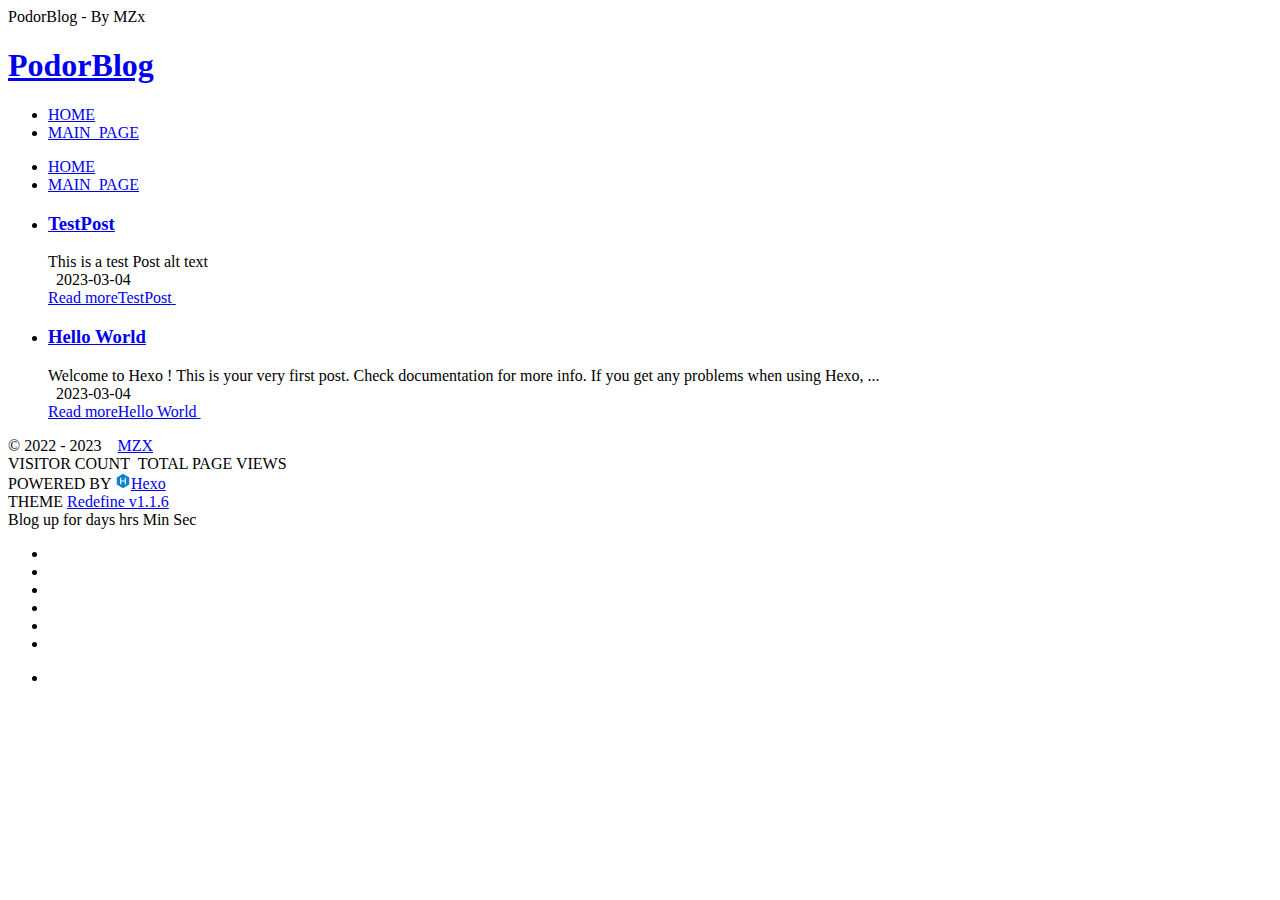
==== index.html @ b671189d "Site updated: 2023-03-04 21:27:38" ====
<!DOCTYPE html>
<html lang="en">
<head>
    <meta charset="utf-8">
    <meta name="viewport" content="width=device-width, initial-scale=1">
    <meta name="keywords" content="Hexo Theme Redefine">
    <meta name="description" content="Hexo Theme Redefine">
    <meta name="author" content="MZX">
    <link rel="apple-touch-icon" sizes="180x180" href="/images/apple-touch-icon-redefine.png">
    <!--- Seo Part-->
    
    <link rel="canonical" href="http://podor.org/PodorBlog/"/>
    <meta name="robots" content="index,follow">
    <meta name="googlebot" content="index,follow">
    <meta name="revisit-after" content="1 days">
    <meta property="og:type" content="article">
    <meta property="og:title" content="PodorBlog - A Blog by MZX">
    <meta property="og:description" content="Hexo Theme Redefine">
    <meta property="og:url" content="http://podor.org/PodorBlogindex.html">
    <meta property="og:image" content="/images/redefine-logo.svg">
    <meta property="og:site_name" content="PodorBlog">
    <meta name="twitter:card" content="summary_large_image">
    <meta name="twitter:title" content="PodorBlog - A Blog by MZX">
    <meta name="twitter:description" content="Hexo Theme Redefine">
    <meta name="twitter:image" content="/images/redefine-logo.svg">
    <!--- Icon Part-->
    <link rel="icon" type="image/png" href="/images/redefine-logo.svg" sizes="192x192">
    <link rel="apple-touch-icon" sizes="180x180" href="/images/redefine-logo.svg">
    <meta name="theme-color" content="#005080">
    <link rel="shortcut icon" href="/PodorBlog/images/redefine-logo.svg">
    
    <title>
        
        PodorBlog
    </title>
    
<link rel="stylesheet" href="/PodorBlog/css/style.css">

    
<link rel="stylesheet" href="/PodorBlog/assets/fonts.css">

    
    
    
    
    <script id="hexo-configurations">
    let REDEFINE = window.REDEFINE || {};
    REDEFINE.hexo_config = {"hostname":"podor.org","root":"/PodorBlog/","language":"en"};
    REDEFINE.theme_config = {"toc":{"enable":true,"number":false,"expand_all":true,"init_open":true},"style":{"primary_color":"#005080","avatar":"/images/redefine-avatar.svg","favicon":"/images/redefine-logo.svg","article_img_align":"center","right_side_width":"210px","content_max_width":"1000px","nav_color":{"left":"#f78736","right":"#367df7","transparency":35},"hover":{"shadow":true,"scale":false},"first_screen":{"enable":true,"background_image":{"light":"https://cdn.jsdelivr.net/gh/podorcn/PodorBlog@gh-pages/images/IMG_07.webp","dark":"https://cdn.jsdelivr.net/gh/podorcn/PodorBlog@gh-pages/images/IMG_07.webp"},"title_color":{"light":"#fff","dark":"#d1d1b6"},"description":"PodorBlog - By MZx","custom_font":{"enable":false,"font_family":null,"font_url":null}},"scroll":{"progress_bar":{"enable":true},"percent":{"enable":false}}},"local_search":{"enable":false,"preload":true},"code_block":{"copy":true,"style":"mac","custom_font":{"enable":false,"font_family":null,"font_url":null}},"pjax":{"enable":true},"lazyload":{"enable":true},"version":"1.1.6","friend_links":{"columns":2},"home_article":{"date_format":"auto","category":{"enable":true,"limit":3},"tag":{"enable":true,"limit":3}},"plugins":{"aplayer":{"enable":false,"audio":[{"name":null,"artist":null,"url":null,"cover":null},{"name":null,"artist":null,"url":null,"cover":null}]}}};
    REDEFINE.language_ago = {"second":"%s seconds ago","minute":"%s minutes ago","hour":"%s hours ago","day":"%s days ago","week":"%s weeks ago","month":"%s months ago","year":"%s years ago"};
  </script>
    
    
<link rel="stylesheet" href="/PodorBlog/fontawesome/fontawesome.min.css">

    
<link rel="stylesheet" href="/PodorBlog/fontawesome/brands.min.css">

    
<link rel="stylesheet" href="/PodorBlog/fontawesome/solid.min.css">

    
<link rel="stylesheet" href="/PodorBlog/fontawesome/regular.min.css">

    
    
    
    
<meta name="generator" content="Hexo 6.3.0"></head>


<body>
<div class="progress-bar-container">
    
        <span class="scroll-progress-bar"></span>
    

    
        <span class="pjax-progress-bar"></span>
        <span class="pjax-progress-icon">
            <i class="fa-solid fa-circle-notch fa-spin"></i>
        </span>
    
</div>


<main class="page-container">

    
        <div class="first-screen-container flex-center">
    <div class="content flex-center">
        <div class="description fade-in-down-animation" >
          PodorBlog - By MZx
        </div>
        
    </div>
</div>

    

    <div class="page-main-content">

        <div class="page-main-content-top">
            <header class="menu-wrapper">
    
    <div class="menu-content has-first-screen">
        <div class="left">
            
            <a class="logo-title" href="/">
                <h1>
                PodorBlog
                </h1>
            </a>
        </div>

        <div class="right">
            <!-- PC -->
            <div class="pc">
                <ul class="menu-list">
                    
                        
                            <li class="menu-item">
                                <!-- Menu -->
                                <a class="active" 
                                    href="/PodorBlog/"  >
                                    
                                        
                                            <i class="fa-regular fa-house"></i>
                                        
                                        HOME
                                    
                                </a>
                                <!-- Submenu -->
                                
                            </li>
                    
                        
                            <li class="menu-item">
                                <!-- Menu -->
                                <a class="" 
                                    href="/PodorBlog/Podor"  >
                                    
                                        
                                            <i class="fa-regular fa-house"></i>
                                        
                                        MAIN_PAGE
                                    
                                </a>
                                <!-- Submenu -->
                                
                            </li>
                    
                    
                </ul>
            </div>
            <!-- Mobile -->
            <div class="mobile">
                
                <div class="icon-item menu-bar">
                    <div class="menu-bar-middle"></div>
                </div>
            </div>
        </div>
    </div>

    <!-- Mobile drawer -->
    <div class="menu-drawer">
        <ul class="drawer-menu-list">
            
                
                    <li class="drawer-menu-item flex-center">
                        <a class="active" 
                        href="/PodorBlog/"  >
                             
                                
                                    <i class="fa-regular fa-house"></i>
                                
                                HOME
                            
                        </a>
                    </li>
                    <!-- Submenu -->
                    
            
                
                    <li class="drawer-menu-item flex-center">
                        <a class="" 
                        href="/PodorBlog/Podor"  >
                             
                                
                                    <i class="fa-regular fa-house"></i>
                                
                                MAIN_PAGE
                            
                        </a>
                    </li>
                    <!-- Submenu -->
                    
            

        </ul>
    </div>

    <div class="window-mask"></div>

</header>


        </div>

        <div class="page-main-content-middle">

            <div class="main-content">

                
                    <div class="home-content-container fade-in-down-animation">
    <ul class="home-article-list">
        
            <li class="home-article-item">

                

                

                <h3 class="home-article-title">
                    <a href="/PodorBlog/2023/03/04/TestPost/">
                        TestPost
                    </a>
                </h3>

                <div class="home-article-content markdown-body">
                    
                        This is a test Post
alt text 

                    
                </div>

                <div class="home-article-meta-info-container">
    <div class="home-article-meta-info">
        <span><i class="fa-solid fa-calendars"></i>&nbsp;
            <span class="home-article-date" data-date="Sat Mar 04 2023 19:20:05 GMT-0500">
                
                    2023-03-04
                
            </span>
        </span>
        
        
    </div>

    <a href="/PodorBlog/2023/03/04/TestPost/">Read more<span class="seo-reader-text">TestPost</span>&nbsp;<i class="fa-solid fa-angle-right"></i></a>
</div>

            </li>
        
            <li class="home-article-item">

                

                

                <h3 class="home-article-title">
                    <a href="/PodorBlog/2023/03/04/hello-world/">
                        Hello World
                    </a>
                </h3>

                <div class="home-article-content markdown-body">
                    
                        Welcome to Hexo ! This is your very first post. Check documentation  for more info. If you get any problems when using Hexo, ...
                    
                </div>

                <div class="home-article-meta-info-container">
    <div class="home-article-meta-info">
        <span><i class="fa-solid fa-calendars"></i>&nbsp;
            <span class="home-article-date" data-date="Sat Mar 04 2023 19:18:42 GMT-0500">
                
                    2023-03-04
                
            </span>
        </span>
        
        
    </div>

    <a href="/PodorBlog/2023/03/04/hello-world/">Read more<span class="seo-reader-text">Hello World</span>&nbsp;<i class="fa-solid fa-angle-right"></i></a>
</div>

            </li>
        
    </ul>

    <div class="home-paginator">
        <div class="paginator">
    

    
</div>

    </div>
</div>


                

            </div>



        </div>

        <div class="page-main-content-bottom">
            <footer class="footer">
    <div class="info-container">
        <div class="copyright-info">
            &copy;
            
              <span>2022</span>
              -
            
            2023&nbsp;&nbsp;<i class="fa-regular fa-computer-classic"></i>&nbsp;&nbsp;<a href="/">MZX</a>
        </div>
        
            <script async data-pjax src="//busuanzi.ibruce.info/busuanzi/2.3/busuanzi.pure.mini.js"></script>
            <div class="website-count info-item">
                
                    <span id="busuanzi_container_site_uv" class="busuanzi_container_site_uv">
                        VISITOR COUNT&nbsp;<span id="busuanzi_value_site_uv" class="busuanzi_value_site_uv"></span>
                    </span>
                
                
                    <span id="busuanzi_container_site_pv" class="busuanzi_container_site_pv">
                        TOTAL PAGE VIEWS&nbsp;<span id="busuanzi_value_site_pv" class="busuanzi_value_site_pv"></span>
                    </span>
                
            </div>
        
        <div class="theme-info info-item">
            <span class="powered-by-container">POWERED BY <?xml version="1.0" encoding="utf-8"?><!DOCTYPE svg PUBLIC "-//W3C//DTD SVG 1.1//EN" "http://www.w3.org/Graphics/SVG/1.1/DTD/svg11.dtd"><svg version="1.1" id="圖層_1" xmlns="http://www.w3.org/2000/svg" xmlns:xlink="http://www.w3.org/1999/xlink" x="0px" y="0px" width="1rem" height="1rem" viewBox="0 0 512 512" enable-background="new 0 0 512 512" xml:space="preserve"><path fill="#0E83CD" d="M256.4,25.8l-200,115.5L56,371.5l199.6,114.7l200-115.5l0.4-230.2L256.4,25.8z M349,354.6l-18.4,10.7l-18.6-11V275H200v79.6l-18.4,10.7l-18.6-11v-197l18.5-10.6l18.5,10.8V237h112v-79.6l18.5-10.6l18.5,10.8V354.6z"/></svg><a target="_blank" href="https://hexo.io">Hexo</a></span>
                <br> 
            <span class="theme-version-container">THEME&nbsp;<a class="theme-version" target="_blank" href="https://github.com/EvanNotFound/hexo-theme-redefine">Redefine v1.1.6</a>
        </div>
        
        
        
            <div id="start_time_div" style="display:none">
                2022/8/17 11:45:14
            </div>
            <div>
                Blog up for <span class="odometer" id="runtime_days" ></span> days <span class="odometer" id="runtime_hours"></span> hrs <span class="odometer" id="runtime_minutes"></span> Min <span class="odometer" id="runtime_seconds"></span> Sec
            </div>
        
        
        
            <script async data-pjax>
                try {
                    function odometer_init() {
                    const elements = document.querySelectorAll('.odometer');
                    elements.forEach(el => {
                        new Odometer({
                            el,
                            format: '( ddd).dd',
                            duration: 200
                        });
                    });
                    }
                    odometer_init();
                } catch (error) {}
            </script>
        
        
        
    </div>  
</footer>
        </div>
    </div>

    

    <div class="right-bottom-side-tools">
        <div class="side-tools-container">
    <ul class="unfolded-tools-list">
        <li class="right-bottom-tools tool-font-adjust-plus flex-center">
            <i class="fa-regular fa-magnifying-glass-plus"></i>
        </li>

        <li class="right-bottom-tools tool-font-adjust-minus flex-center">
            <i class="fa-regular fa-magnifying-glass-minus"></i>
        </li>

        <li class="right-bottom-tools tool-expand-width flex-center">
            <i class="fa-regular fa-expand"></i>
        </li>

        <li class="right-bottom-tools tool-dark-light-toggle flex-center">
            <i class="fa-regular fa-moon"></i>
        </li>

        <!-- rss -->
        

        
            <li class="right-bottom-tools tool-scroll-to-top flex-center">
                <i class="fa-regular fa-arrow-up"></i>
            </li>
        

        <li class="right-bottom-tools tool-scroll-to-bottom flex-center">
            <i class="fa-regular fa-arrow-down"></i>
        </li>
    </ul>

    <ul class="folded-tools-list">
        <li class="right-bottom-tools tool-toggle-show flex-center">
            <i class="fa-regular fa-cog fa-spin"></i>
        </li>
        
    </ul>
</div>

    </div>

    <div class="image-viewer-container">
    <img src="">
</div>


    


</main>





<script src="/PodorBlog/js/utils.js"></script>

<script src="/PodorBlog/js/main.js"></script>

<script src="/PodorBlog/js/layouts/menu-shrink.js"></script>

<script src="/PodorBlog/js/tools/go-top-bottom.js"></script>

<script src="/PodorBlog/js/tools/dark-light-toggle.js"></script>





    
<script src="/PodorBlog/js/tools/code-block.js"></script>




    
<script src="/PodorBlog/js/layouts/lazyload.js"></script>




    
<script src="/PodorBlog/js/tools/runtime.js"></script>

    
<script src="/PodorBlog/js/layouts/odometer.min.js"></script>

    
<link rel="stylesheet" href="/PodorBlog/assets/odometer-theme-minimal.css">





<div class="post-scripts pjax">
    
    
</div>


    
<script src="/PodorBlog/js/libs/pjax.min.js"></script>

<script>
    window.addEventListener('DOMContentLoaded', () => {
        window.pjax = new Pjax({
            selectors: [
                'head title',
                '.page-container',
                '.pjax'
            ],
            history: true,
            debug: false,
            cacheBust: false,
            timeout: 0,
            analytics: false,
            currentUrlFullReload: false,
            scrollRestoration: false,
            // scrollTo: true,
        });

        document.addEventListener('pjax:send', () => {
            REDEFINE.utils.pjaxProgressBarStart();
        });

        document.addEventListener('pjax:complete', () => {
            REDEFINE.utils.pjaxProgressBarEnd();
            window.pjax.executeScripts(document.querySelectorAll('script[data-pjax], .pjax script'));
            REDEFINE.refresh();
        });
    });
</script>




</body>
</html>
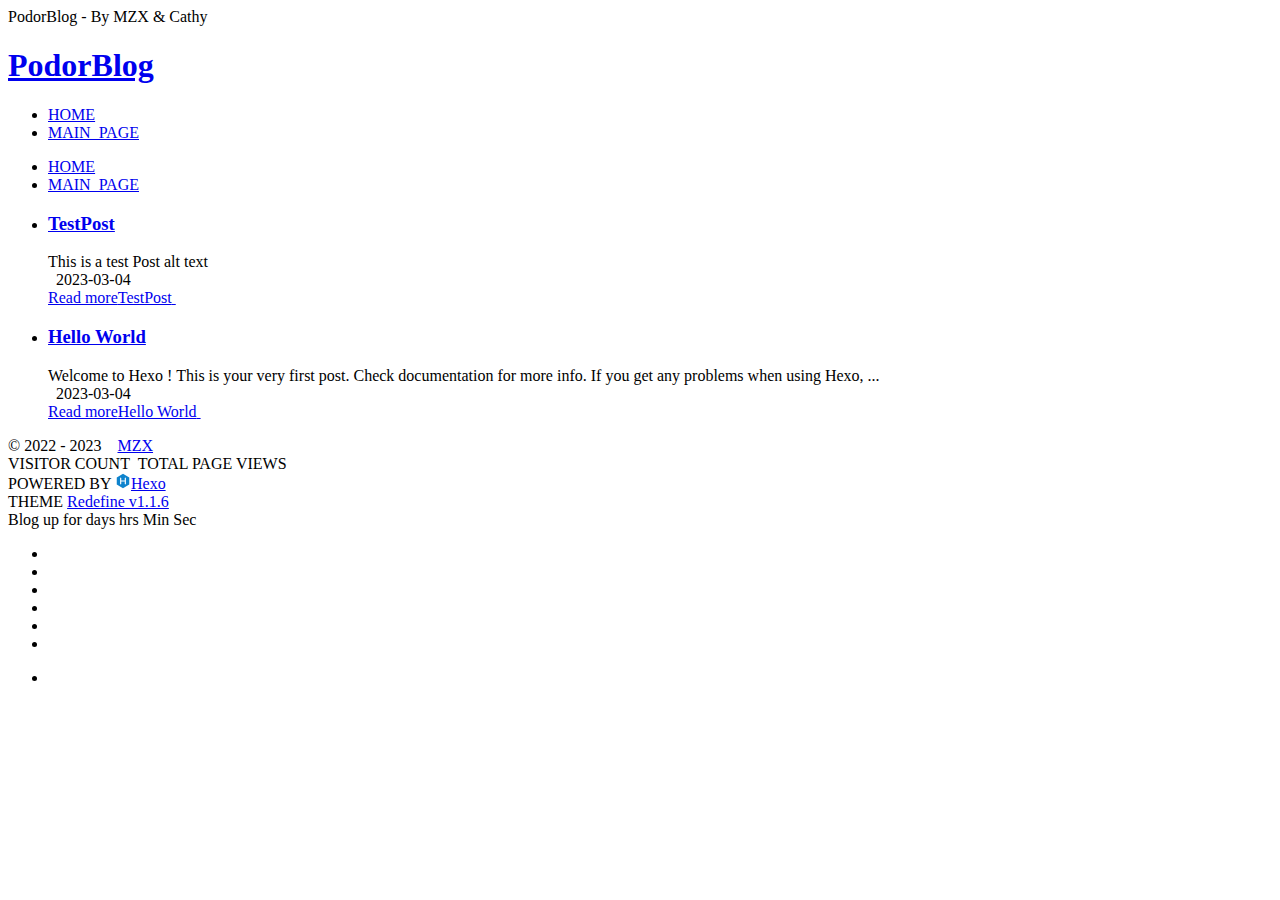
==== commit 1b1e2ace: "Site updated: 2023-03-04 21:31:51" ====
--- a/index.html
+++ b/index.html
@@ -46,7 +46,7 @@
     <script id="hexo-configurations">
     let REDEFINE = window.REDEFINE || {};
     REDEFINE.hexo_config = {"hostname":"podor.org","root":"/PodorBlog/","language":"en"};
-    REDEFINE.theme_config = {"toc":{"enable":true,"number":false,"expand_all":true,"init_open":true},"style":{"primary_color":"#005080","avatar":"/images/redefine-avatar.svg","favicon":"/images/redefine-logo.svg","article_img_align":"center","right_side_width":"210px","content_max_width":"1000px","nav_color":{"left":"#f78736","right":"#367df7","transparency":35},"hover":{"shadow":true,"scale":false},"first_screen":{"enable":true,"background_image":{"light":"https://cdn.jsdelivr.net/gh/podorcn/PodorBlog@gh-pages/images/IMG_07.webp","dark":"https://cdn.jsdelivr.net/gh/podorcn/PodorBlog@gh-pages/images/IMG_07.webp"},"title_color":{"light":"#fff","dark":"#d1d1b6"},"description":"PodorBlog - By MZx","custom_font":{"enable":false,"font_family":null,"font_url":null}},"scroll":{"progress_bar":{"enable":true},"percent":{"enable":false}}},"local_search":{"enable":false,"preload":true},"code_block":{"copy":true,"style":"mac","custom_font":{"enable":false,"font_family":null,"font_url":null}},"pjax":{"enable":true},"lazyload":{"enable":true},"version":"1.1.6","friend_links":{"columns":2},"home_article":{"date_format":"auto","category":{"enable":true,"limit":3},"tag":{"enable":true,"limit":3}},"plugins":{"aplayer":{"enable":false,"audio":[{"name":null,"artist":null,"url":null,"cover":null},{"name":null,"artist":null,"url":null,"cover":null}]}}};
+    REDEFINE.theme_config = {"toc":{"enable":true,"number":false,"expand_all":true,"init_open":true},"style":{"primary_color":"#005080","avatar":"/images/redefine-avatar.svg","favicon":"/images/redefine-logo.svg","article_img_align":"center","right_side_width":"210px","content_max_width":"1000px","nav_color":{"left":"#f78736","right":"#367df7","transparency":35},"hover":{"shadow":true,"scale":false},"first_screen":{"enable":true,"background_image":{"light":"https://cdn.jsdelivr.net/gh/podorcn/PodorBlog@gh-pages/images/IMG_07.webp","dark":"https://cdn.jsdelivr.net/gh/podorcn/PodorBlog@gh-pages/images/IMG_07.webp"},"title_color":{"light":"#fff","dark":"#d1d1b6"},"description":"PodorBlog - By MZX & Cathy","custom_font":{"enable":false,"font_family":null,"font_url":null}},"scroll":{"progress_bar":{"enable":true},"percent":{"enable":false}}},"local_search":{"enable":false,"preload":true},"code_block":{"copy":true,"style":"mac","custom_font":{"enable":false,"font_family":null,"font_url":null}},"pjax":{"enable":true},"lazyload":{"enable":true},"version":"1.1.6","friend_links":{"columns":2},"home_article":{"date_format":"auto","category":{"enable":true,"limit":3},"tag":{"enable":true,"limit":3}},"plugins":{"aplayer":{"enable":false,"audio":[{"name":null,"artist":null,"url":null,"cover":null},{"name":null,"artist":null,"url":null,"cover":null}]}}};
     REDEFINE.language_ago = {"second":"%s seconds ago","minute":"%s minutes ago","hour":"%s hours ago","day":"%s days ago","week":"%s weeks ago","month":"%s months ago","year":"%s years ago"};
   </script>
     
@@ -90,7 +90,7 @@
         <div class="first-screen-container flex-center">
     <div class="content flex-center">
         <div class="description fade-in-down-animation" >
-          PodorBlog - By MZx
+          PodorBlog - By MZX & Cathy
         </div>
         
     </div>
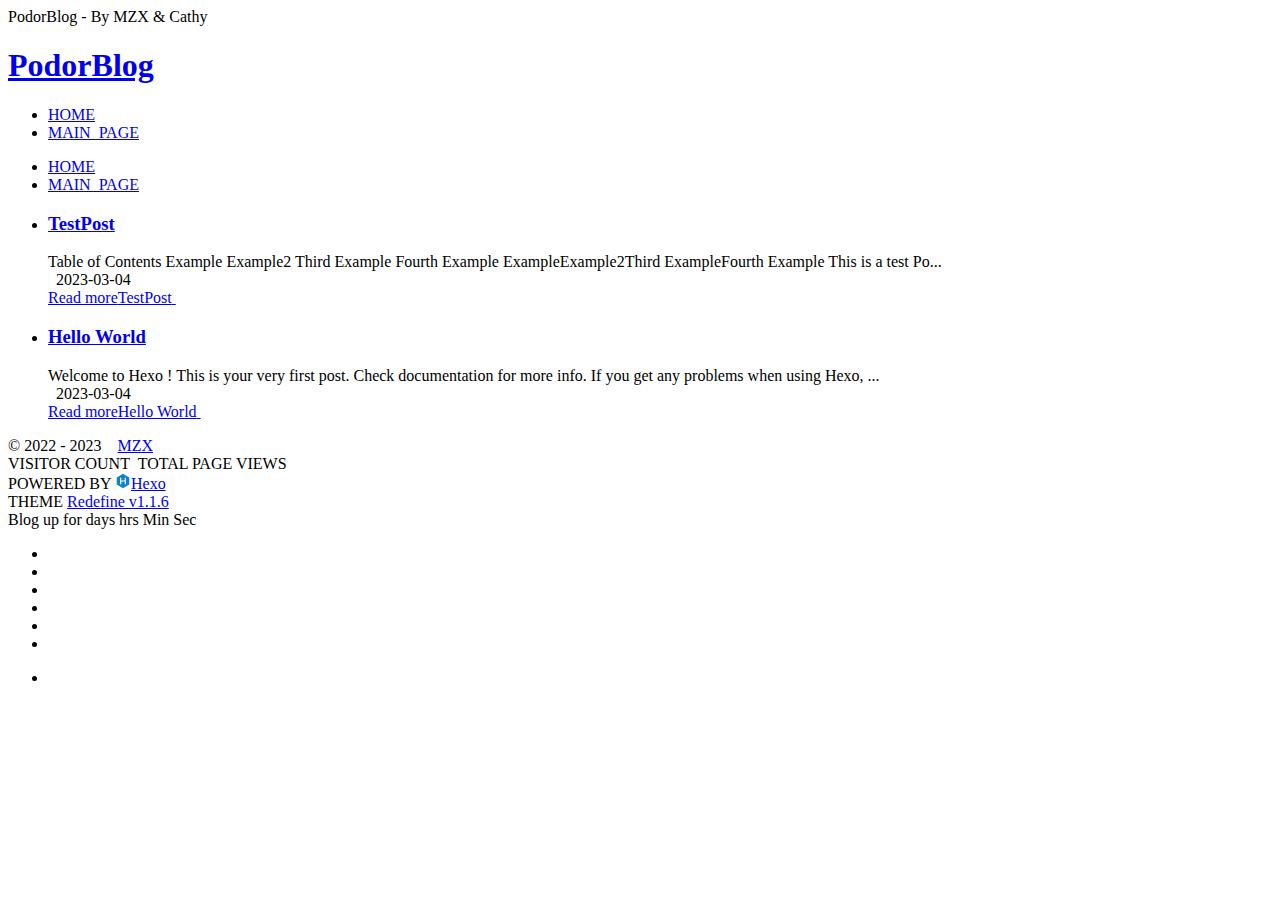
==== commit 646ecc69: "Site updated: 2023-03-05 19:04:14" ====
--- a/index.html
+++ b/index.html
@@ -230,9 +230,13 @@
 
                 <div class="home-article-content markdown-body">
                     
-                        This is a test Post
-alt text 
-
+                        Table of Contents
+Example
+Example2
+Third Example
+Fourth Example
+
+ExampleExample2Third ExampleFourth Example This is a test Po...
                     
                 </div>
 
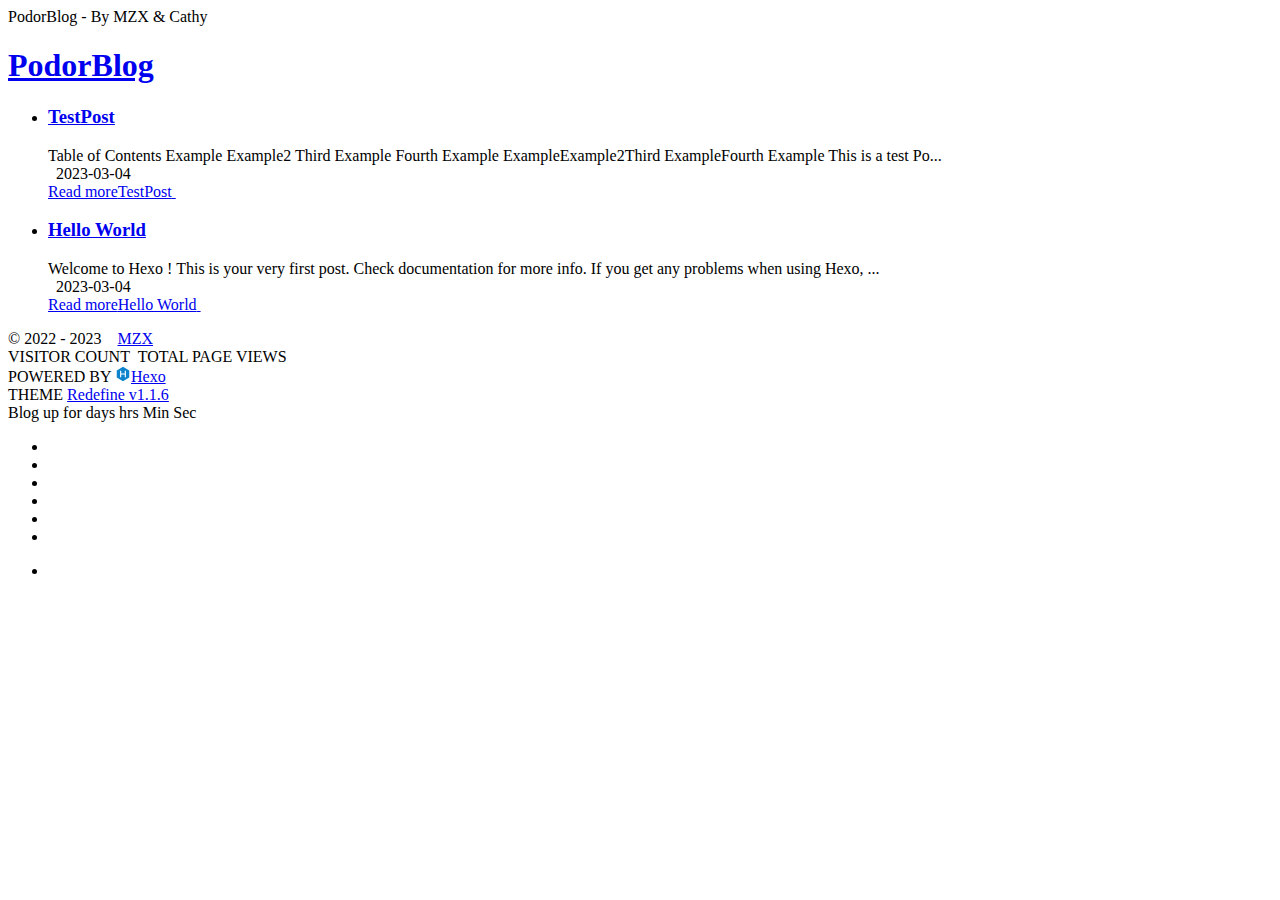
==== commit bc9921c3: "Site updated: 2023-03-05 19:27:46" ====
--- a/index.html
+++ b/index.html
@@ -46,7 +46,7 @@
     <script id="hexo-configurations">
     let REDEFINE = window.REDEFINE || {};
     REDEFINE.hexo_config = {"hostname":"podor.org","root":"/PodorBlog/","language":"en"};
-    REDEFINE.theme_config = {"toc":{"enable":true,"number":false,"expand_all":true,"init_open":true},"style":{"primary_color":"#005080","avatar":"/images/redefine-avatar.svg","favicon":"/images/redefine-logo.svg","article_img_align":"center","right_side_width":"210px","content_max_width":"1000px","nav_color":{"left":"#f78736","right":"#367df7","transparency":35},"hover":{"shadow":true,"scale":false},"first_screen":{"enable":true,"background_image":{"light":"https://cdn.jsdelivr.net/gh/podorcn/PodorBlog@gh-pages/images/IMG_07.webp","dark":"https://cdn.jsdelivr.net/gh/podorcn/PodorBlog@gh-pages/images/IMG_07.webp"},"title_color":{"light":"#fff","dark":"#d1d1b6"},"description":"PodorBlog - By MZX & Cathy","custom_font":{"enable":false,"font_family":null,"font_url":null}},"scroll":{"progress_bar":{"enable":true},"percent":{"enable":false}}},"local_search":{"enable":false,"preload":true},"code_block":{"copy":true,"style":"mac","custom_font":{"enable":false,"font_family":null,"font_url":null}},"pjax":{"enable":true},"lazyload":{"enable":true},"version":"1.1.6","friend_links":{"columns":2},"home_article":{"date_format":"auto","category":{"enable":true,"limit":3},"tag":{"enable":true,"limit":3}},"plugins":{"aplayer":{"enable":false,"audio":[{"name":null,"artist":null,"url":null,"cover":null},{"name":null,"artist":null,"url":null,"cover":null}]}}};
+    REDEFINE.theme_config = {"toc":{"enable":true,"number":false,"expand_all":true,"init_open":true},"style":{"primary_color":"#005080","avatar":"/images/redefine-avatar.svg","favicon":"/images/redefine-logo.svg","article_img_align":"center","right_side_width":"210px","content_max_width":"1000px","nav_color":{"left":"#f78736","right":"#367df7","transparency":35},"hover":{"shadow":true,"scale":false},"first_screen":{"enable":true,"background_image":{"light":"https://cdn.jsdelivr.net/gh/podorcn/PodorCDN@main/maxi_banner.webp","dark":"https://cdn.jsdelivr.net/gh/podorcn/PodorCDN@main/maxi_banner.webp"},"title_color":{"light":"#fff","dark":"#d1d1b6"},"description":"PodorBlog - By MZX & Cathy","custom_font":{"enable":false,"font_family":null,"font_url":null}},"scroll":{"progress_bar":{"enable":true},"percent":{"enable":false}}},"local_search":{"enable":false,"preload":true},"code_block":{"copy":true,"style":"mac","custom_font":{"enable":false,"font_family":null,"font_url":null}},"pjax":{"enable":true},"lazyload":{"enable":true},"version":"1.1.6","friend_links":{"columns":2},"home_article":{"date_format":"auto","category":{"enable":true,"limit":3},"tag":{"enable":true,"limit":3}},"plugins":{"aplayer":{"enable":false,"audio":[{"name":null,"artist":null,"url":null,"cover":null},{"name":null,"artist":null,"url":null,"cover":null}]}}};
     REDEFINE.language_ago = {"second":"%s seconds ago","minute":"%s minutes ago","hour":"%s hours ago","day":"%s days ago","week":"%s weeks ago","month":"%s months ago","year":"%s years ago"};
   </script>
     
@@ -118,38 +118,6 @@
             <div class="pc">
                 <ul class="menu-list">
                     
-                        
-                            <li class="menu-item">
-                                <!-- Menu -->
-                                <a class="active" 
-                                    href="/PodorBlog/"  >
-                                    
-                                        
-                                            <i class="fa-regular fa-house"></i>
-                                        
-                                        HOME
-                                    
-                                </a>
-                                <!-- Submenu -->
-                                
-                            </li>
-                    
-                        
-                            <li class="menu-item">
-                                <!-- Menu -->
-                                <a class="" 
-                                    href="/PodorBlog/Podor"  >
-                                    
-                                        
-                                            <i class="fa-regular fa-house"></i>
-                                        
-                                        MAIN_PAGE
-                                    
-                                </a>
-                                <!-- Submenu -->
-                                
-                            </li>
-                    
                     
                 </ul>
             </div>
@@ -166,36 +134,6 @@
     <!-- Mobile drawer -->
     <div class="menu-drawer">
         <ul class="drawer-menu-list">
-            
-                
-                    <li class="drawer-menu-item flex-center">
-                        <a class="active" 
-                        href="/PodorBlog/"  >
-                             
-                                
-                                    <i class="fa-regular fa-house"></i>
-                                
-                                HOME
-                            
-                        </a>
-                    </li>
-                    <!-- Submenu -->
-                    
-            
-                
-                    <li class="drawer-menu-item flex-center">
-                        <a class="" 
-                        href="/PodorBlog/Podor"  >
-                             
-                                
-                                    <i class="fa-regular fa-house"></i>
-                                
-                                MAIN_PAGE
-                            
-                        </a>
-                    </li>
-                    <!-- Submenu -->
-                    
             
 
         </ul>
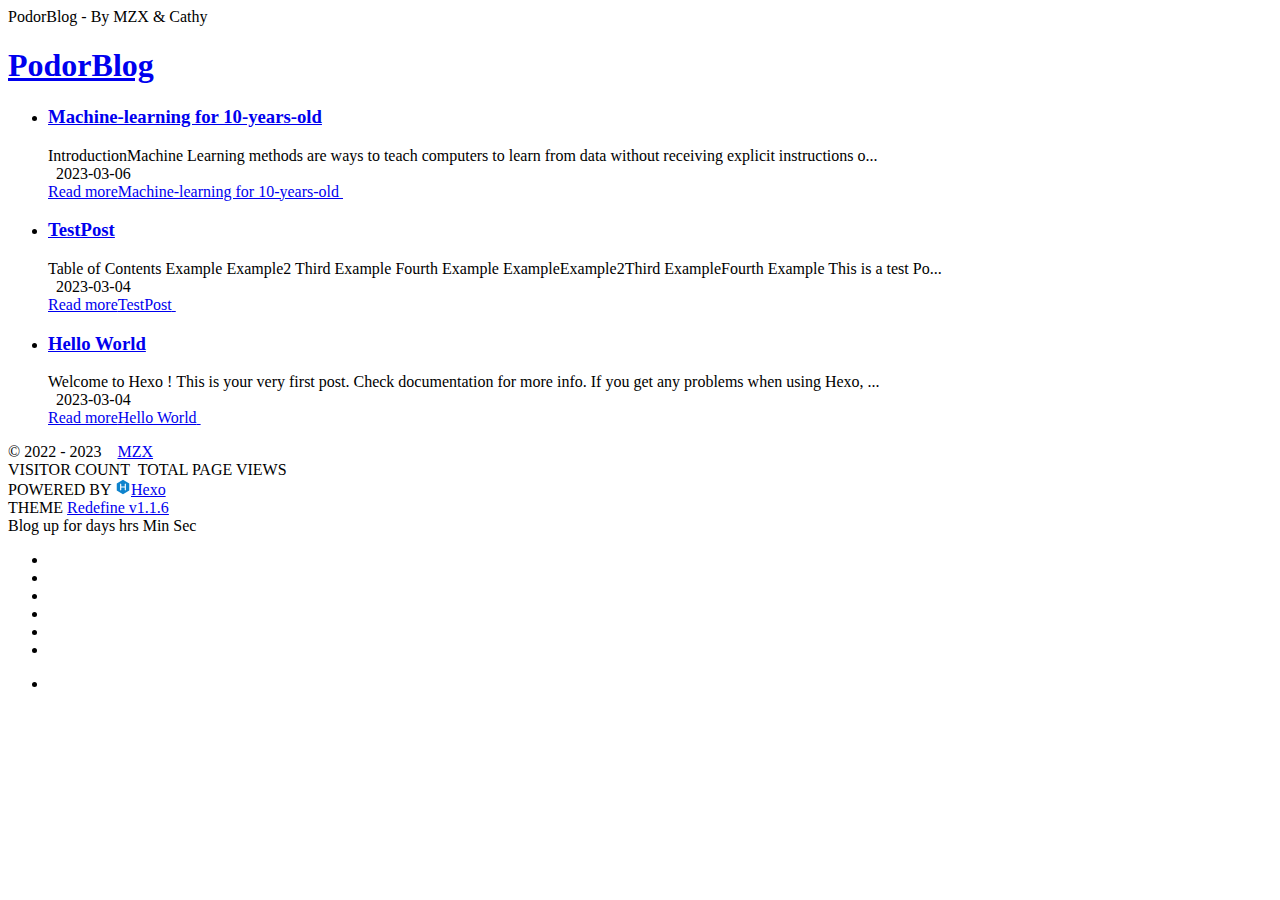
==== commit 5f131350: "Site updated: 2023-03-06 20:35:20" ====
--- a/index.html
+++ b/index.html
@@ -17,17 +17,17 @@
     <meta property="og:title" content="PodorBlog - A Blog by MZX">
     <meta property="og:description" content="Hexo Theme Redefine">
     <meta property="og:url" content="http://podor.org/PodorBlogindex.html">
-    <meta property="og:image" content="/images/redefine-logo.svg">
+    <meta property="og:image" content="https://cdn.jsdelivr.net/gh/podorcn/PodorCDN@main/podor_colored.svg">
     <meta property="og:site_name" content="PodorBlog">
     <meta name="twitter:card" content="summary_large_image">
     <meta name="twitter:title" content="PodorBlog - A Blog by MZX">
     <meta name="twitter:description" content="Hexo Theme Redefine">
-    <meta name="twitter:image" content="/images/redefine-logo.svg">
+    <meta name="twitter:image" content="https://cdn.jsdelivr.net/gh/podorcn/PodorCDN@main/podor_colored.svg">
     <!--- Icon Part-->
-    <link rel="icon" type="image/png" href="/images/redefine-logo.svg" sizes="192x192">
-    <link rel="apple-touch-icon" sizes="180x180" href="/images/redefine-logo.svg">
+    <link rel="icon" type="image/png" href="https://cdn.jsdelivr.net/gh/podorcn/PodorCDN@main/podor_colored.svg" sizes="192x192">
+    <link rel="apple-touch-icon" sizes="180x180" href="https://cdn.jsdelivr.net/gh/podorcn/PodorCDN@main/podor_colored.svg">
     <meta name="theme-color" content="#005080">
-    <link rel="shortcut icon" href="/PodorBlog/images/redefine-logo.svg">
+    <link rel="shortcut icon" href="https://cdn.jsdelivr.net/gh/podorcn/PodorCDN@main/podor_colored.svg">
     
     <title>
         
@@ -46,7 +46,7 @@
     <script id="hexo-configurations">
     let REDEFINE = window.REDEFINE || {};
     REDEFINE.hexo_config = {"hostname":"podor.org","root":"/PodorBlog/","language":"en"};
-    REDEFINE.theme_config = {"toc":{"enable":true,"number":false,"expand_all":true,"init_open":true},"style":{"primary_color":"#005080","avatar":"/images/redefine-avatar.svg","favicon":"/images/redefine-logo.svg","article_img_align":"center","right_side_width":"210px","content_max_width":"1000px","nav_color":{"left":"#f78736","right":"#367df7","transparency":35},"hover":{"shadow":true,"scale":false},"first_screen":{"enable":true,"background_image":{"light":"https://cdn.jsdelivr.net/gh/podorcn/PodorCDN@main/maxi_banner.webp","dark":"https://cdn.jsdelivr.net/gh/podorcn/PodorCDN@main/maxi_banner.webp"},"title_color":{"light":"#fff","dark":"#d1d1b6"},"description":"PodorBlog - By MZX & Cathy","custom_font":{"enable":false,"font_family":null,"font_url":null}},"scroll":{"progress_bar":{"enable":true},"percent":{"enable":false}}},"local_search":{"enable":false,"preload":true},"code_block":{"copy":true,"style":"mac","custom_font":{"enable":false,"font_family":null,"font_url":null}},"pjax":{"enable":true},"lazyload":{"enable":true},"version":"1.1.6","friend_links":{"columns":2},"home_article":{"date_format":"auto","category":{"enable":true,"limit":3},"tag":{"enable":true,"limit":3}},"plugins":{"aplayer":{"enable":false,"audio":[{"name":null,"artist":null,"url":null,"cover":null},{"name":null,"artist":null,"url":null,"cover":null}]}}};
+    REDEFINE.theme_config = {"toc":{"enable":true,"number":false,"expand_all":true,"init_open":true},"style":{"primary_color":"#005080","avatar":"https://cdn.jsdelivr.net/gh/podorcn/PodorCDN@main/podor_colored.svg","favicon":"https://cdn.jsdelivr.net/gh/podorcn/PodorCDN@main/podor_colored.svg","article_img_align":"center","right_side_width":"210px","content_max_width":"1000px","nav_color":{"left":"#f78736","right":"#367df7","transparency":35},"hover":{"shadow":true,"scale":false},"first_screen":{"enable":true,"background_image":{"light":"https://cdn.jsdelivr.net/gh/podorcn/PodorCDN@main/maxi_banner.webp","dark":"https://cdn.jsdelivr.net/gh/podorcn/PodorCDN@main/maxi_banner.webp"},"title_color":{"light":"#fff","dark":"#d1d1b6"},"description":"PodorBlog - By MZX & Cathy","custom_font":{"enable":false,"font_family":null,"font_url":null}},"scroll":{"progress_bar":{"enable":true},"percent":{"enable":false}}},"local_search":{"enable":false,"preload":true},"code_block":{"copy":true,"style":"mac","custom_font":{"enable":false,"font_family":null,"font_url":null}},"pjax":{"enable":true},"lazyload":{"enable":true},"version":"1.1.6","friend_links":{"columns":2},"home_article":{"date_format":"auto","category":{"enable":true,"limit":3},"tag":{"enable":true,"limit":3}},"plugins":{"aplayer":{"enable":false,"audio":[{"name":null,"artist":null,"url":null,"cover":null},{"name":null,"artist":null,"url":null,"cover":null}]}}};
     REDEFINE.language_ago = {"second":"%s seconds ago","minute":"%s minutes ago","hour":"%s hours ago","day":"%s days ago","week":"%s weeks ago","month":"%s months ago","year":"%s years ago"};
   </script>
     
@@ -153,6 +153,42 @@
                 
                     <div class="home-content-container fade-in-down-animation">
     <ul class="home-article-list">
+        
+            <li class="home-article-item">
+
+                
+
+                
+
+                <h3 class="home-article-title">
+                    <a href="/PodorBlog/2023/03/06/Machine-learning-for-10-years-old/">
+                        Machine-learning for 10-years-old
+                    </a>
+                </h3>
+
+                <div class="home-article-content markdown-body">
+                    
+                        IntroductionMachine Learning methods are ways to teach computers to learn from data without receiving explicit instructions o...
+                    
+                </div>
+
+                <div class="home-article-meta-info-container">
+    <div class="home-article-meta-info">
+        <span><i class="fa-solid fa-calendars"></i>&nbsp;
+            <span class="home-article-date" data-date="Mon Mar 06 2023 12:41:39 GMT-0500">
+                
+                    2023-03-06
+                
+            </span>
+        </span>
+        
+        
+    </div>
+
+    <a href="/PodorBlog/2023/03/06/Machine-learning-for-10-years-old/">Read more<span class="seo-reader-text">Machine-learning for 10-years-old</span>&nbsp;<i class="fa-solid fa-angle-right"></i></a>
+</div>
+
+            </li>
         
             <li class="home-article-item">
 
